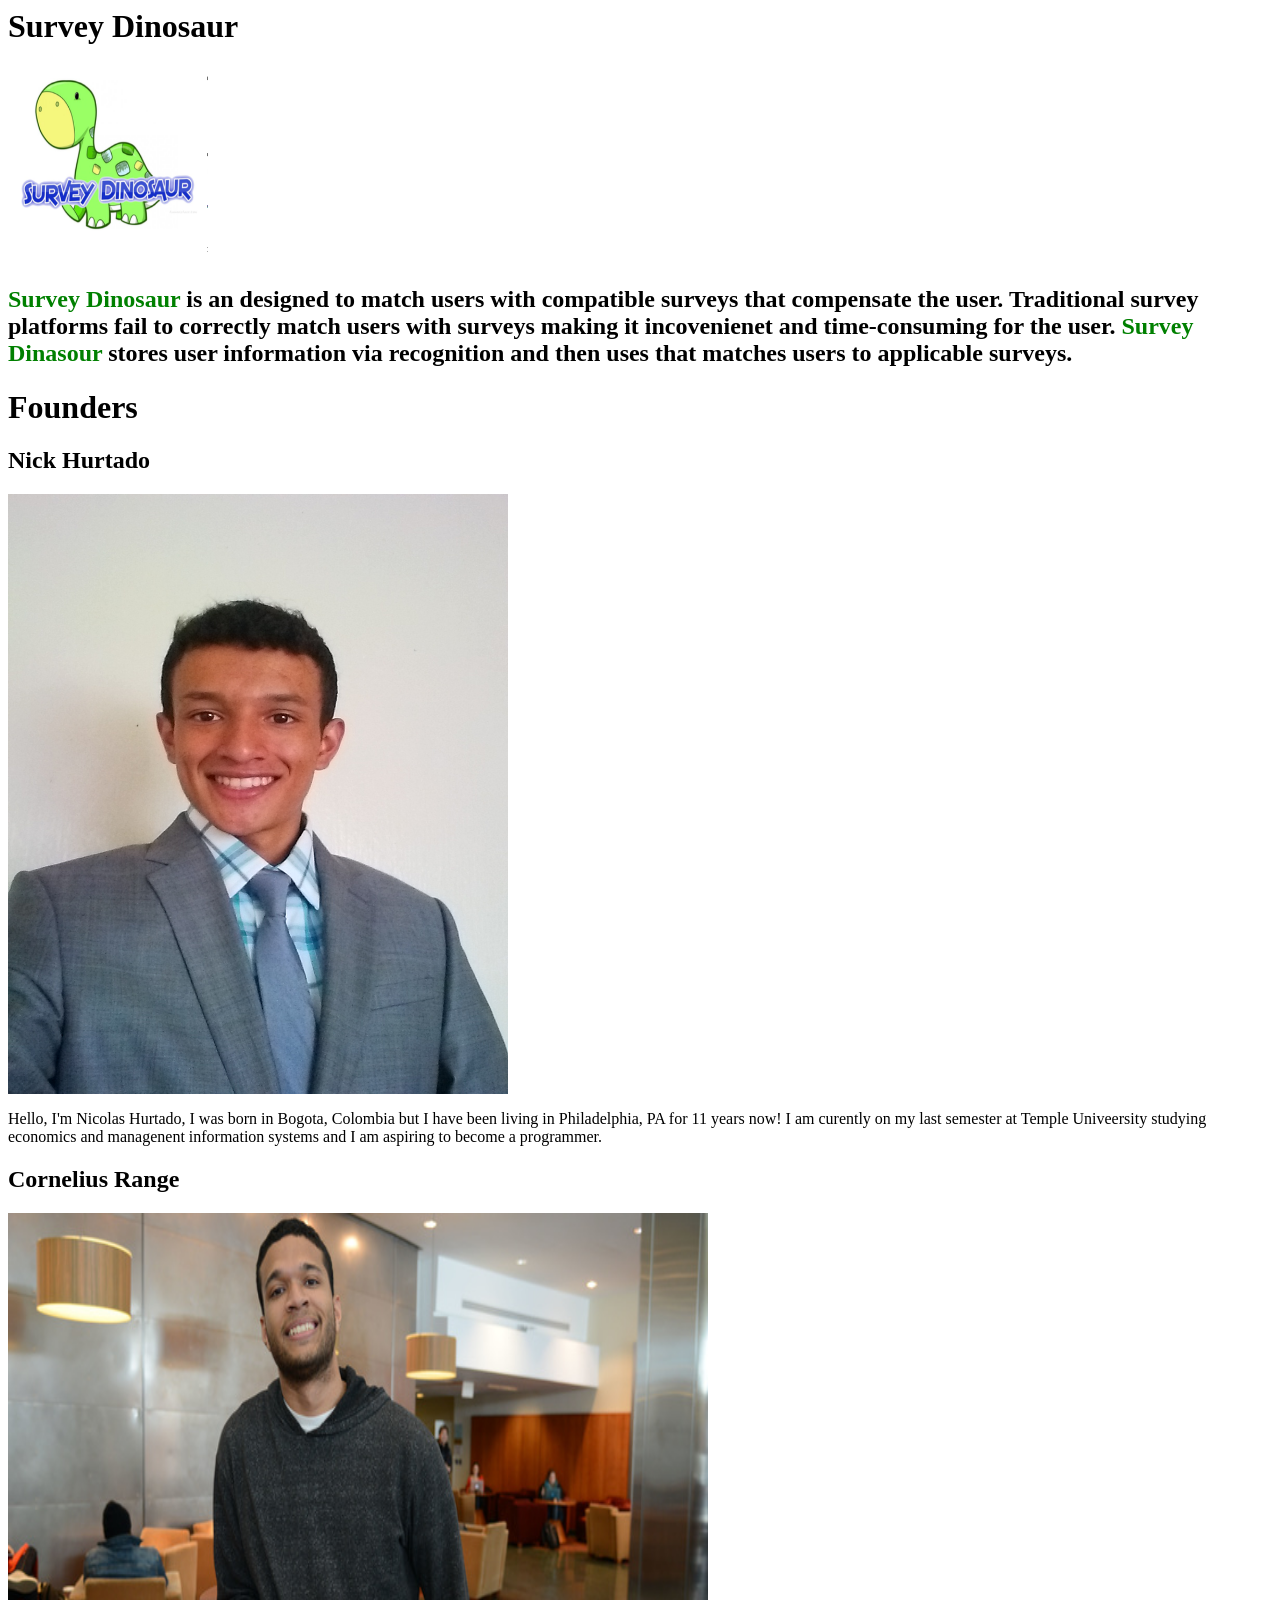
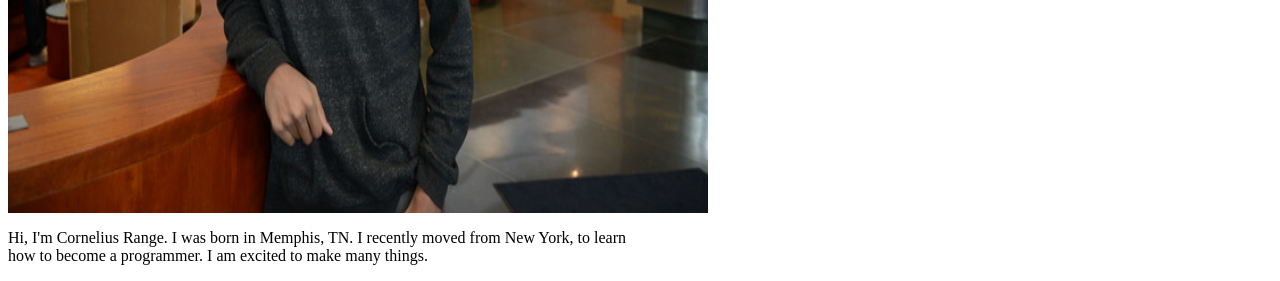
==== blog.html @ 8ac56808 "add css and html" ====
<!DOCTYPE>
<html>
  <head>
  <link href="css/style.css" rel="stylesheet" type="text/css">
  <title>Team Blog</title>
  </head>
    <body>
        <div class="about">
          <h1>Survey Dinosaur</h1>
          <img class="logo"src="css/logo.jpg">
          <h2> <span class="logo">Survey Dinosaur</span> is an designed to match users with compatible
            surveys that compensate the user. Traditional survey platforms fail to correctly match users with surveys
            making it incovenienet and time-consuming for the user. <span class="logo">Survey Dinasour</span> stores user information via recognition and then uses that matches users to applicable surveys.
           </h2>

        </div>
      <h1>Founders</h1>
      <h2>Nick Hurtado</h2>
      <img src="css/nick.jpg">
      <p>Hello, I'm Nicolas Hurtado, I was born in Bogota, Colombia but I have been living
      in Philadelphia, PA for 11 years now! I am curently on my last semester at Temple
      Univeersity studying economics and managenent information systems and I am aspiring to become a programmer.</p>

      <h2>Cornelius Range</h2>
      <img class="range" src="css/range.jpg">
      <p>Hi, I'm Cornelius Range. I was born in Memphis, TN. I recently moved from New York, to learn <br>
        how to become a programmer. I am excited to make many things.</p>
    </body>
</html>
---- css/style.css ----
img {
  width: 500px;
  height: 600px;
}

img.range {
  width: 700px;
}

img.logo {
  width: 200px;
  height: 200px;
}

span.logo {
  color: green;
  font-weight: bold;
}
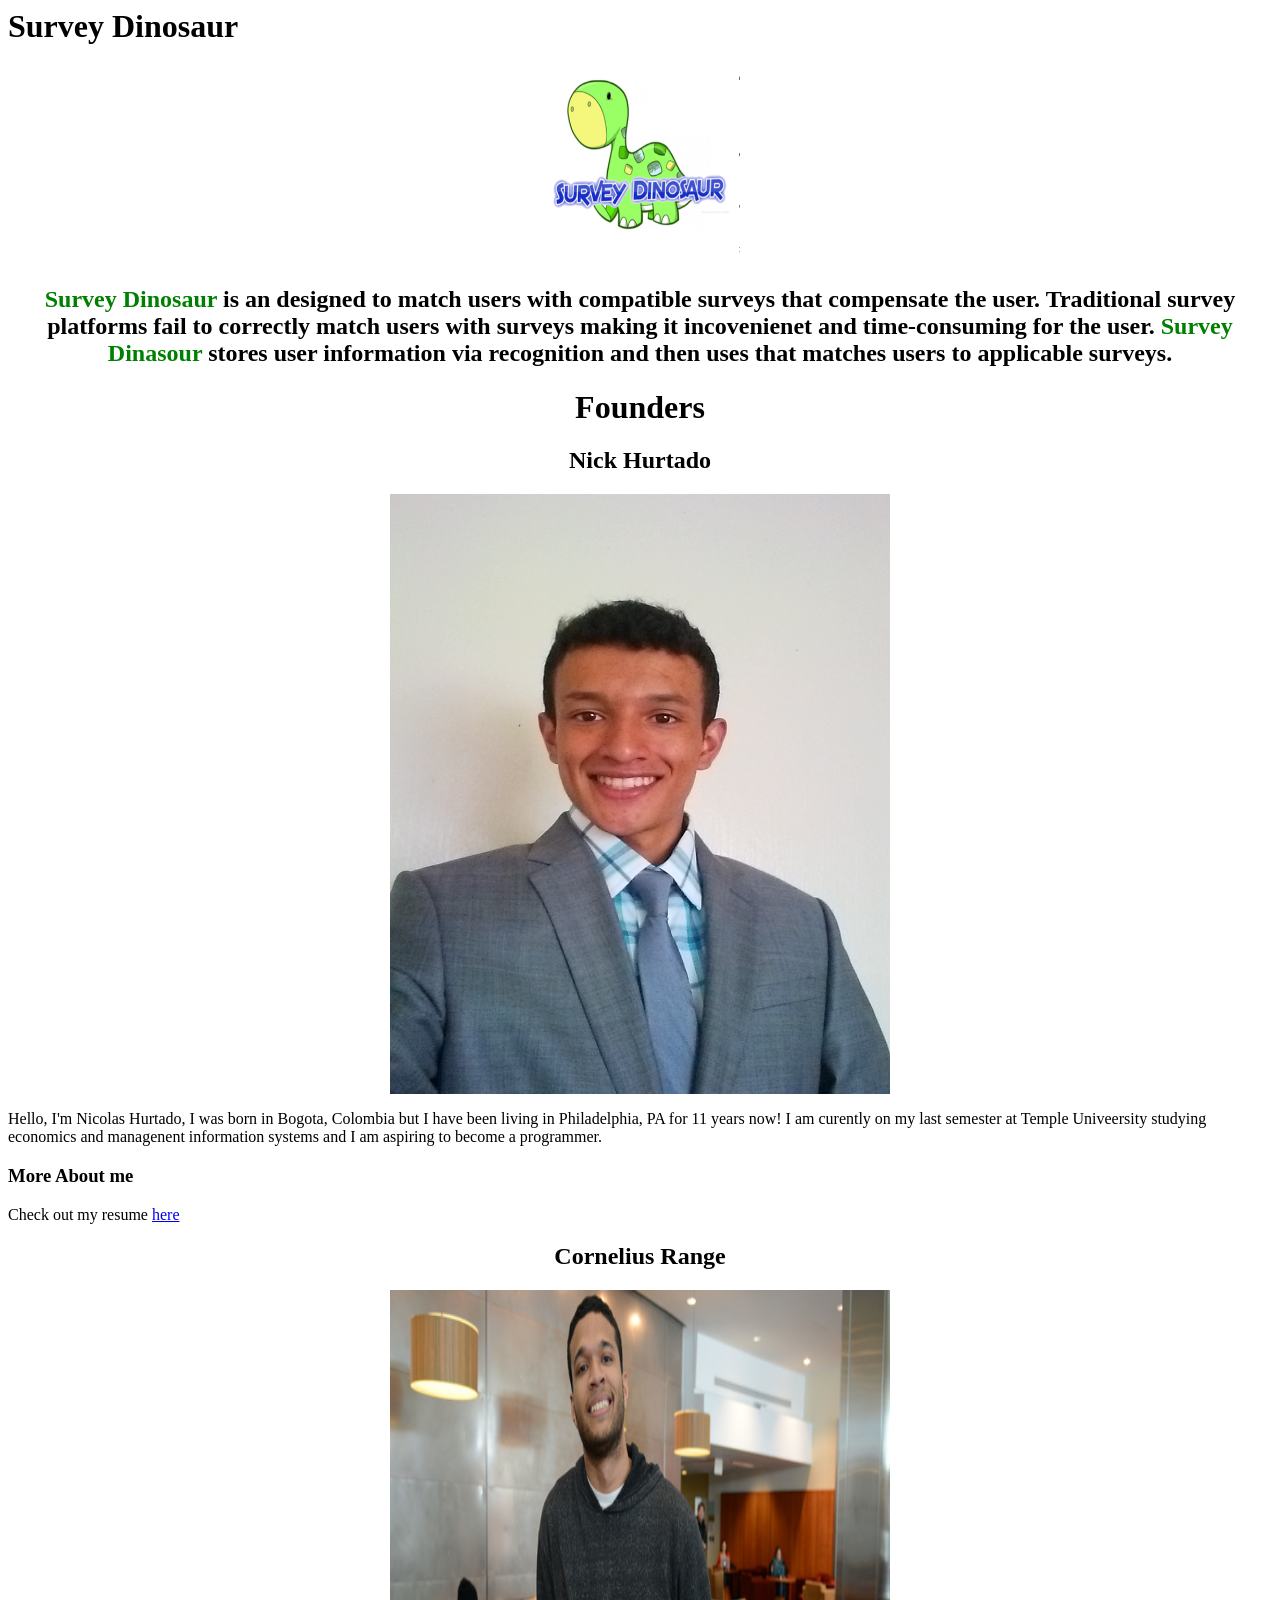
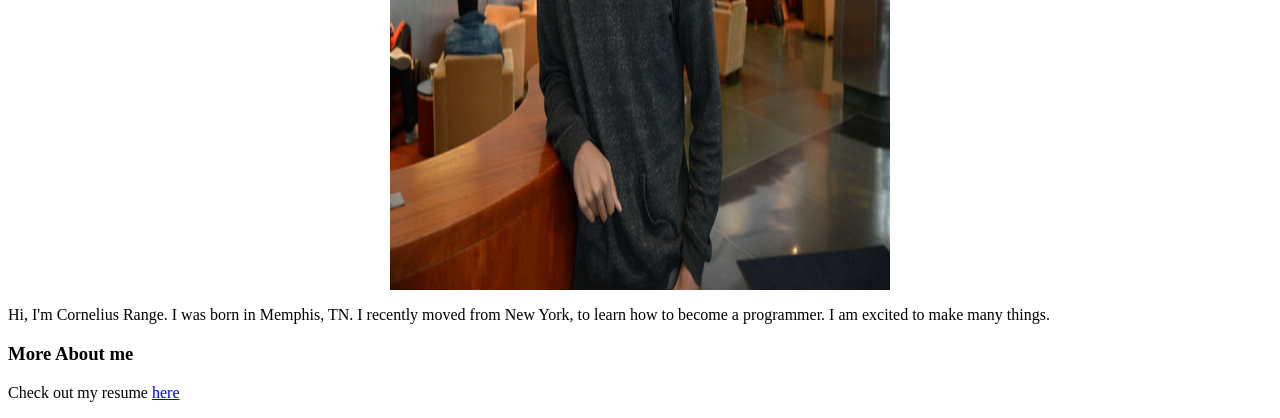
==== commit 051c71e3: "created resumes and styled using classes" ====
--- a/blog.html
+++ b/blog.html
@@ -14,16 +14,24 @@
            </h2>
 
         </div>
-      <h1>Founders</h1>
+      <h1 class="blogh">Founders</h1>
       <h2>Nick Hurtado</h2>
       <img src="css/nick.jpg">
       <p>Hello, I'm Nicolas Hurtado, I was born in Bogota, Colombia but I have been living
       in Philadelphia, PA for 11 years now! I am curently on my last semester at Temple
       Univeersity studying economics and managenent information systems and I am aspiring to become a programmer.</p>
 
+      <h3>More About me</h3>
+
+      <p>Check out my resume <a href="resume.html"> here <a></p>
+
       <h2>Cornelius Range</h2>
       <img class="range" src="css/range.jpg">
-      <p>Hi, I'm Cornelius Range. I was born in Memphis, TN. I recently moved from New York, to learn <br>
+      <p>Hi, I'm Cornelius Range. I was born in Memphis, TN. I recently moved from New York, to learn
         how to become a programmer. I am excited to make many things.</p>
+
+      <h3>More About me</h3>
+
+      <p>Check out my resume <a href="resume2.html"> here <a></p>
     </body>
 </html>
--- a/css/style.css
+++ b/css/style.css
@@ -1,6 +1,9 @@
 img {
   width: 500px;
   height: 600px;
+  display: block;
+  margin-left: auto;
+  margin-right: auto; }
 }
 
 img.range {
@@ -16,3 +19,22 @@
   color: green;
   font-weight: bold;
 }
+
+h2, h1.blogh {
+  text-align:center;
+  font-family: inherit;
+}
+
+div.Rh1 {
+  text-align:left;
+  color: blue;
+}
+
+span.latest {
+  font-style: italic;
+  color: black;
+}
+
+ul {
+  color: black;
+}
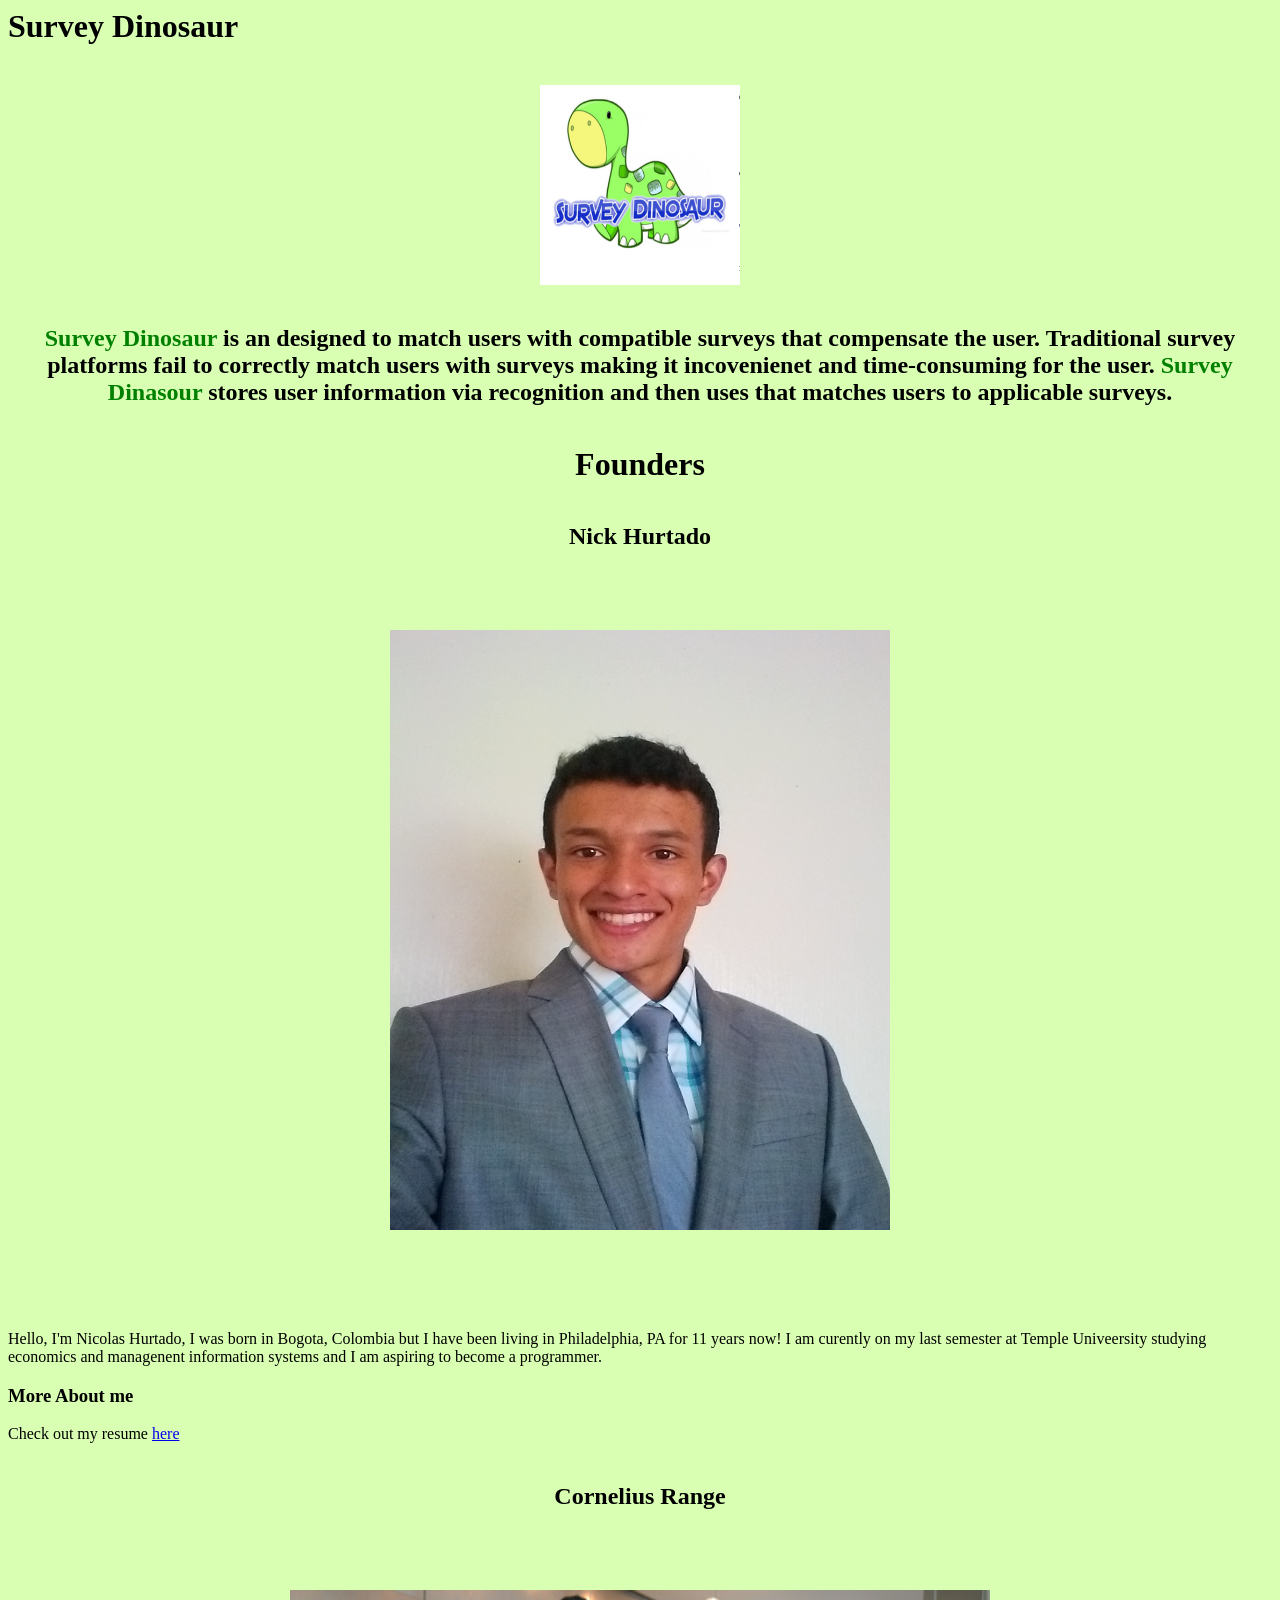
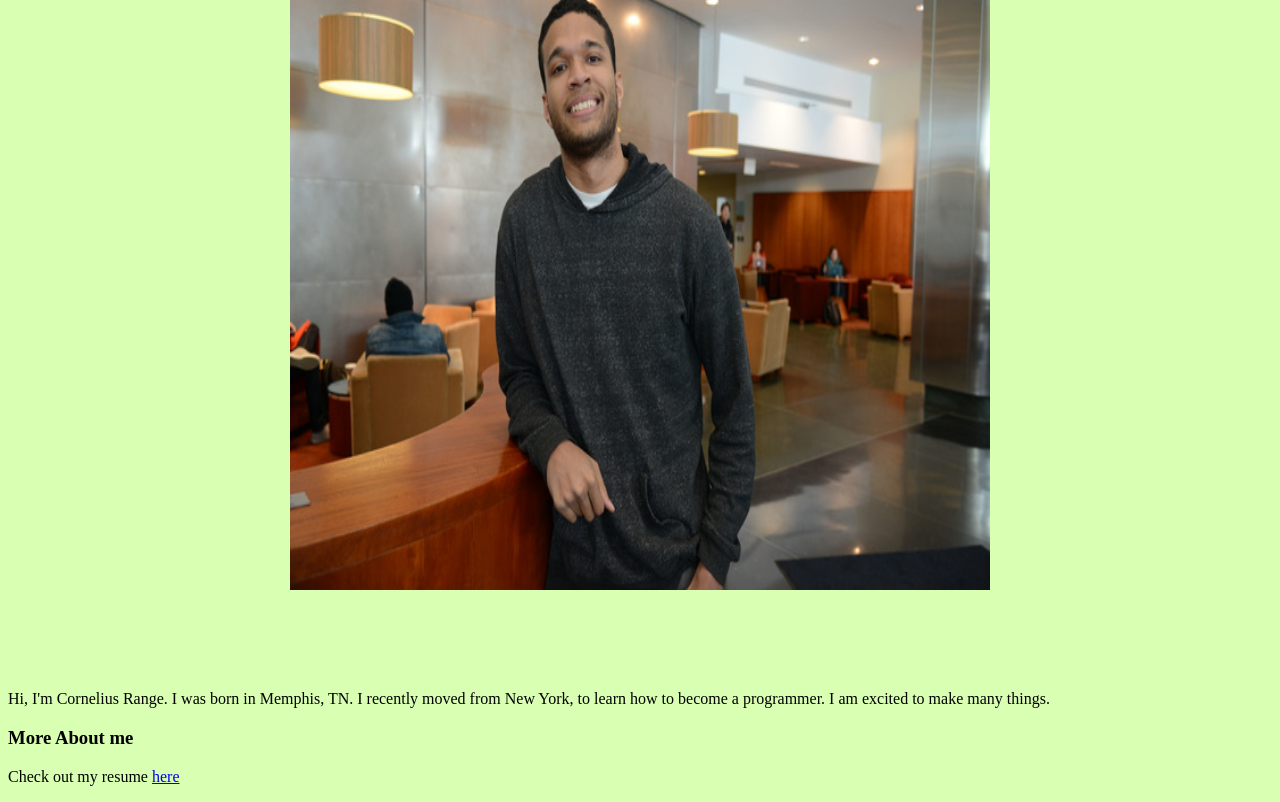
==== commit 995dbd47: "added marginf to different sections of blog and green background to the body" ====
--- a/blog.html
+++ b/blog.html
@@ -4,7 +4,6 @@
   <link href="css/style.css" rel="stylesheet" type="text/css">
   <title>Team Blog</title>
   </head>
-    <body>
         <div class="about">
           <h1>Survey Dinosaur</h1>
           <img class="logo"src="css/logo.jpg">
@@ -14,7 +13,7 @@
            </h2>
 
         </div>
-      <h1 class="blogh">Founders</h1>
+      <h1 class="blog">Founders</h1>
       <h2>Nick Hurtado</h2>
       <img src="css/nick.jpg">
       <p>Hello, I'm Nicolas Hurtado, I was born in Bogota, Colombia but I have been living
--- a/css/style.css
+++ b/css/style.css
@@ -3,7 +3,9 @@
   height: 600px;
   display: block;
   margin-left: auto;
-  margin-right: auto; }
+  margin-right: auto;
+  margin-top: 80px;
+  margin-bottom: 100px;
 }
 
 img.range {
@@ -13,6 +15,8 @@
 img.logo {
   width: 200px;
   height: 200px;
+  margin-top: 40px;
+  margin-bottom: 40px;
 }
 
 span.logo {
@@ -20,9 +24,10 @@
   font-weight: bold;
 }
 
-h2, h1.blogh {
+h2, h1.blog {
   text-align:center;
   font-family: inherit;
+  margin-top:40px
 }
 
 div.Rh1 {
@@ -38,3 +43,7 @@
 ul {
   color: black;
 }
+
+body {
+  background-color: #d9ffb3;
+}
